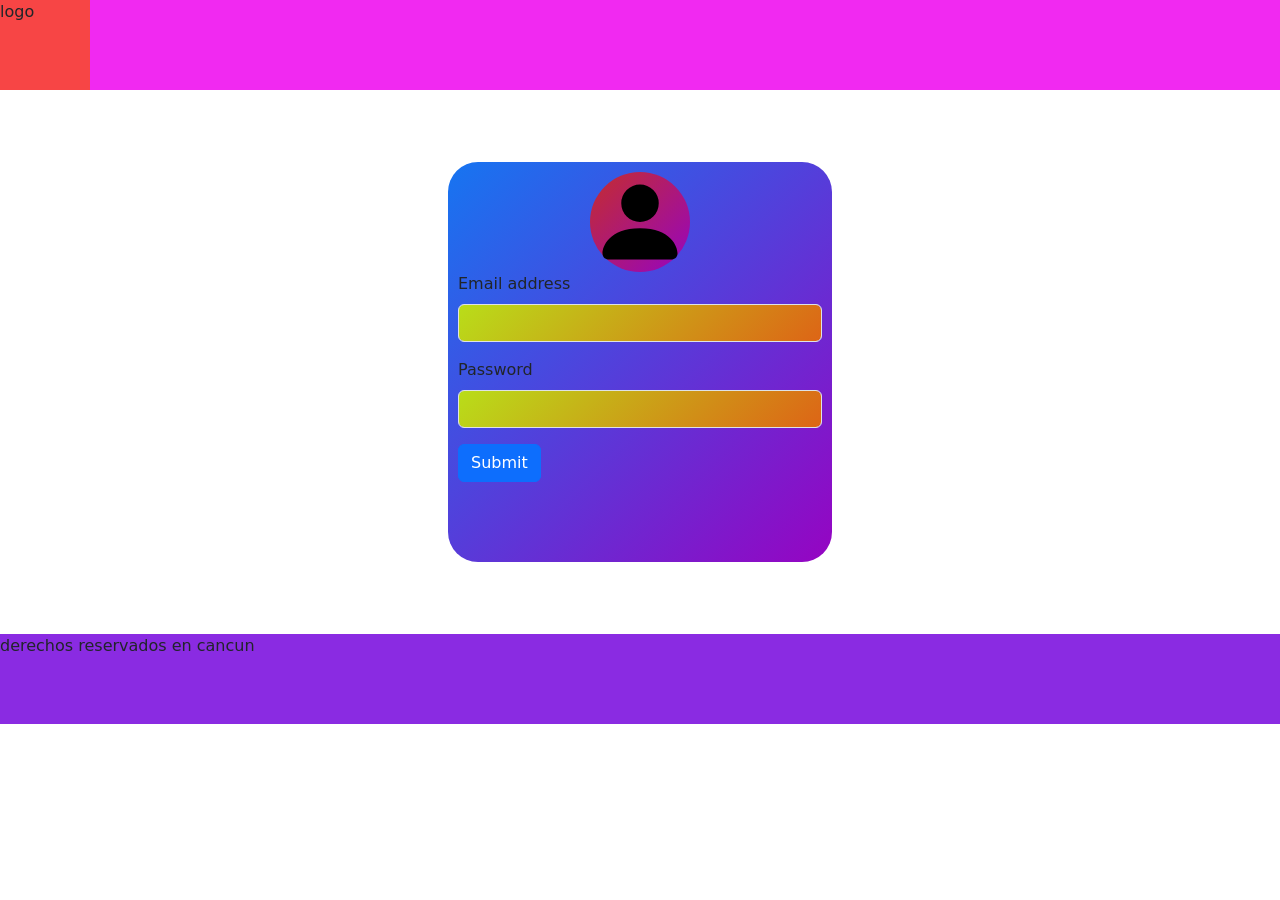
==== InicioSesion.html @ d2460243 "Add files via upload" ====
<!DOCTYPE html>
<html lang="en">
<head>
    <meta charset="UTF-8">
    <meta name="viewport" content="width=device-width, initial-scale=1.0">
    <title>inicio de sesion</title>
    <link href="https://cdn.jsdelivr.net/npm/bootstrap@5.3.7/dist/css/bootstrap.min.css" rel="stylesheet" integrity="sha384-LN+7fdVzj6u52u30Kp6M/trliBMCMKTyK833zpbD+pXdCLuTusPj697FH4R/5mcr" crossorigin="anonymous">

    <style>
        nav{
            width: 100%;
            height: 90px;
            margin: 0px;
            padding: 0%;
            background-color: rgb(241, 41, 241);
        }
        body{
            margin: 0px;
        }
        article{
            background-color: rgb(247, 69, 69);
            width: 90px;
            height: 90px;
        }
        form{
            margin: 1%;
            background-color: aqua;
            border-radius: 30px;
            padding: 10px;
            
        }
        footer{
            width: 100%;
            height: 90px;
            margin: 0px;
            padding: 0%;
            background-color: blueviolet;
        }
        form{
            margin: auto;
            width: 30%;
            height: 400px;
            background: linear-gradient(135deg,rgb(22, 117, 241),rgb(150, 4, 194));
        }
        .fotoInicio{
            width: 100px;
            height: 100px;
            margin: auto;
            border-radius: 100%;
            background: linear-gradient(135deg,rgb(196, 45, 45),rgb(150, 4, 194));
        }
        img{
            
            height: 100px;
            width: 100px;
        }
        input{
            background: linear-gradient(135deg,rgb(185, 221, 25),rgb(221, 101, 22));;
        }
        
    </style>
</head>
<body>
    <script src="https://cdn.jsdelivr.net/npm/bootstrap@5.3.7/dist/js/bootstrap.bundle.min.js" integrity="sha384-ndDqU0Gzau9qJ1lfW4pNLlhNTkCfHzAVBReH9diLvGRem5+R9g2FzA8ZGN954O5Q" crossorigin="anonymous"></script>

    <nav>
        <article>
            logo
        </article>
    </nav>
    <br>
    <br>
    <br>
    <form>
        <article class="fotoInicio">
            <img src="person-fill.svg" alt="">
        </article>
  <div class="mb-3">
    <label for="exampleInputEmail1" class="form-label">Email address</label>
    <input type="email" class="form-control" id="exampleInputEmail1" aria-describedby="emailHelp">
  </div>
  <div class="mb-3">
    <label for="exampleInputPassword1" class="form-label">Password</label>
    <input type="password" class="form-control" id="exampleInputPassword1">
  </div>
  <button type="submit" class="btn btn-primary">Submit</button>
</form>
    <br>
    <br>
    <br>
    <footer>
    derechos reservados en cancun
</footer>
</body>
</html>
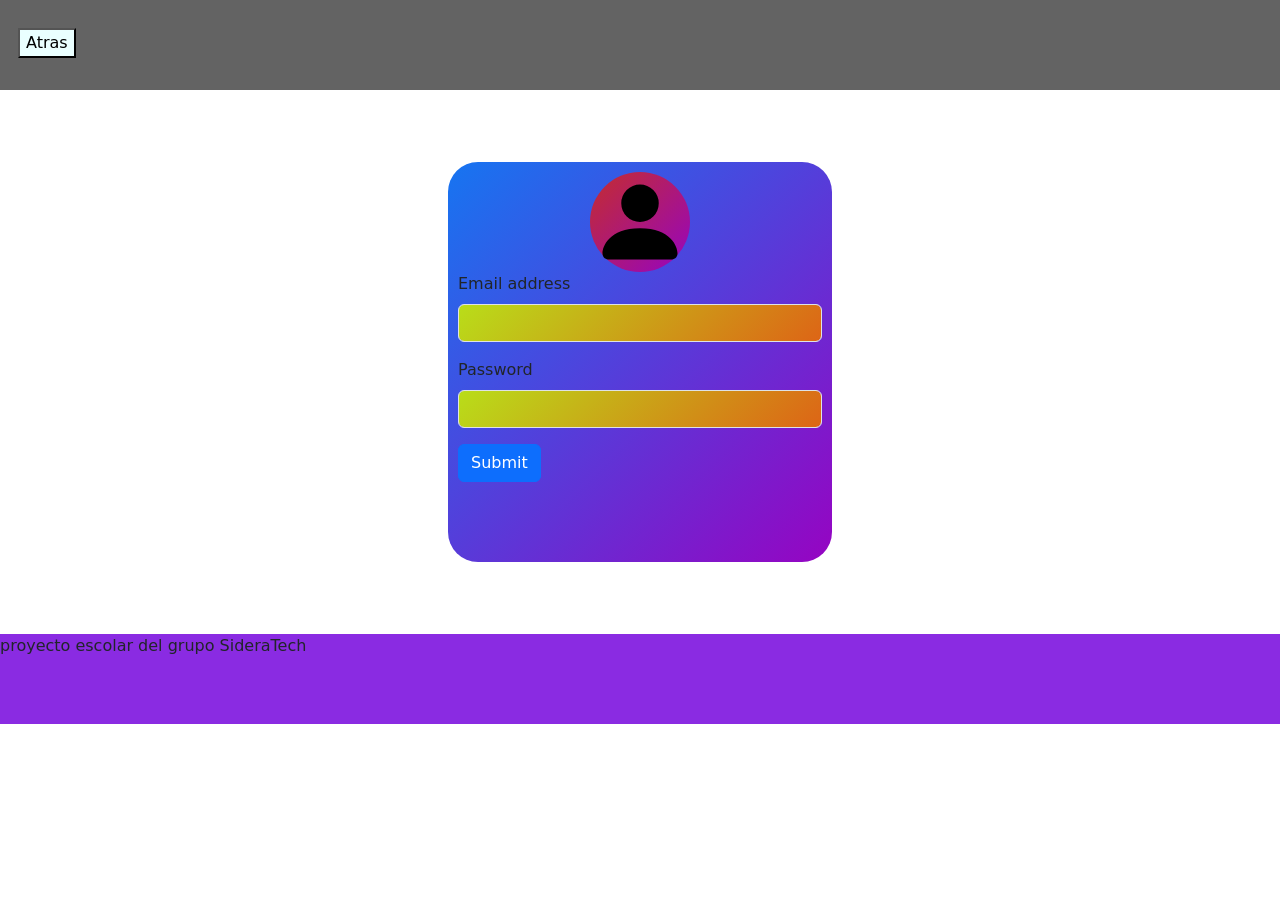
==== commit d24bc850: "Add files via upload" ====
--- a/InicioSesion.html
+++ b/InicioSesion.html
@@ -12,13 +12,12 @@
             height: 90px;
             margin: 0px;
             padding: 0%;
-            background-color: rgb(241, 41, 241);
+            background-color: rgb(99, 99, 99);
         }
         body{
             margin: 0px;
         }
         article{
-            background-color: rgb(247, 69, 69);
             width: 90px;
             height: 90px;
         }
@@ -57,6 +56,19 @@
         input{
             background: linear-gradient(135deg,rgb(185, 221, 25),rgb(221, 101, 22));;
         }
+        .regreso{
+            float: left;
+            margin-top: 28px;
+            margin-left: 18px;
+             background-color: rgb(234, 255, 255);
+        }
+        button:hover{
+            background-color: rgb(134, 134, 134);
+            border-radius: 30px;
+            transition: 0.5s;
+            color: aliceblue;
+        }
+        
         
     </style>
 </head>
@@ -65,7 +77,9 @@
 
     <nav>
         <article>
-            logo
+            <a href="index.html">
+                <button class="regreso">Atras</button>
+            </a>
         </article>
     </nav>
     <br>
@@ -89,7 +103,7 @@
     <br>
     <br>
     <footer>
-    derechos reservados en cancun
+    proyecto escolar del grupo SideraTech
 </footer>
 </body>
 </html>
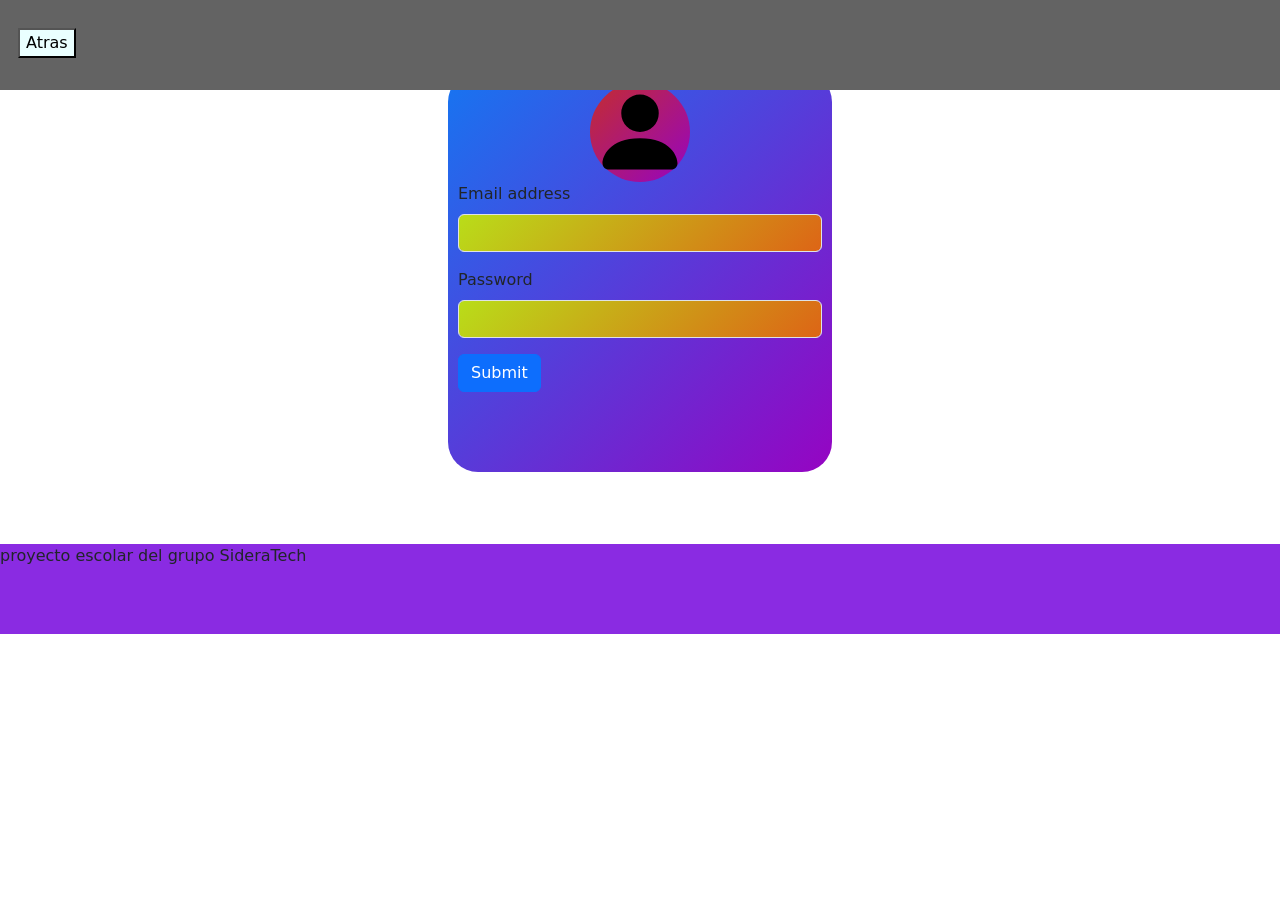
==== commit 090acb05: "Add files via upload" ====
--- a/InicioSesion.html
+++ b/InicioSesion.html
@@ -1,109 +1,59 @@
 <!DOCTYPE html>
 <html lang="en">
-<head>
-    <meta charset="UTF-8">
-    <meta name="viewport" content="width=device-width, initial-scale=1.0">
+  <head>
+    <meta charset="UTF-8" />
+    <meta name="viewport" content="width=device-width, initial-scale=1.0" />
     <title>inicio de sesion</title>
-    <link href="https://cdn.jsdelivr.net/npm/bootstrap@5.3.7/dist/css/bootstrap.min.css" rel="stylesheet" integrity="sha384-LN+7fdVzj6u52u30Kp6M/trliBMCMKTyK833zpbD+pXdCLuTusPj697FH4R/5mcr" crossorigin="anonymous">
-
-    <style>
-        nav{
-            width: 100%;
-            height: 90px;
-            margin: 0px;
-            padding: 0%;
-            background-color: rgb(99, 99, 99);
-        }
-        body{
-            margin: 0px;
-        }
-        article{
-            width: 90px;
-            height: 90px;
-        }
-        form{
-            margin: 1%;
-            background-color: aqua;
-            border-radius: 30px;
-            padding: 10px;
-            
-        }
-        footer{
-            width: 100%;
-            height: 90px;
-            margin: 0px;
-            padding: 0%;
-            background-color: blueviolet;
-        }
-        form{
-            margin: auto;
-            width: 30%;
-            height: 400px;
-            background: linear-gradient(135deg,rgb(22, 117, 241),rgb(150, 4, 194));
-        }
-        .fotoInicio{
-            width: 100px;
-            height: 100px;
-            margin: auto;
-            border-radius: 100%;
-            background: linear-gradient(135deg,rgb(196, 45, 45),rgb(150, 4, 194));
-        }
-        img{
-            
-            height: 100px;
-            width: 100px;
-        }
-        input{
-            background: linear-gradient(135deg,rgb(185, 221, 25),rgb(221, 101, 22));;
-        }
-        .regreso{
-            float: left;
-            margin-top: 28px;
-            margin-left: 18px;
-             background-color: rgb(234, 255, 255);
-        }
-        button:hover{
-            background-color: rgb(134, 134, 134);
-            border-radius: 30px;
-            transition: 0.5s;
-            color: aliceblue;
-        }
-        
-        
-    </style>
-</head>
-<body>
-    <script src="https://cdn.jsdelivr.net/npm/bootstrap@5.3.7/dist/js/bootstrap.bundle.min.js" integrity="sha384-ndDqU0Gzau9qJ1lfW4pNLlhNTkCfHzAVBReH9diLvGRem5+R9g2FzA8ZGN954O5Q" crossorigin="anonymous"></script>
+    <link rel="stylesheet" href="StylesSesion.css" />
+    <link
+      href="https://cdn.jsdelivr.net/npm/bootstrap@5.3.7/dist/css/bootstrap.min.css"
+      rel="stylesheet"
+      integrity="sha384-LN+7fdVzj6u52u30Kp6M/trliBMCMKTyK833zpbD+pXdCLuTusPj697FH4R/5mcr"
+      crossorigin="anonymous"/>
+  </head>
+  <body>
+    <script
+      src="https://cdn.jsdelivr.net/npm/bootstrap@5.3.7/dist/js/bootstrap.bundle.min.js"
+      integrity="sha384-ndDqU0Gzau9qJ1lfW4pNLlhNTkCfHzAVBReH9diLvGRem5+R9g2FzA8ZGN954O5Q"
+      crossorigin="anonymous"
+    ></script>
 
     <nav>
-        <article>
-            <a href="index.html">
-                <button class="regreso">Atras</button>
-            </a>
-        </article>
+      <article>
+        <a href="index.html">
+          <button class="regreso">Atras</button>
+        </a>
+      </article>
     </nav>
-    <br>
-    <br>
-    <br>
-    <form>
-        <article class="fotoInicio">
-            <img src="person-fill.svg" alt="">
-        </article>
-  <div class="mb-3">
-    <label for="exampleInputEmail1" class="form-label">Email address</label>
-    <input type="email" class="form-control" id="exampleInputEmail1" aria-describedby="emailHelp">
-  </div>
-  <div class="mb-3">
-    <label for="exampleInputPassword1" class="form-label">Password</label>
-    <input type="password" class="form-control" id="exampleInputPassword1">
-  </div>
-  <button type="submit" class="btn btn-primary">Submit</button>
-</form>
-    <br>
-    <br>
-    <br>
-    <footer>
-    proyecto escolar del grupo SideraTech
-</footer>
-</body>
-</html>+    <br />
+    <br />
+    <br />
+    <form action="login.php" method="post">
+      <article class="fotoInicio">
+        <img src="person-fill.svg" alt="" />
+      </article>
+      <div class="mb-3">
+        <label for="exampleInputEmail1" class="form-label">Email address</label>
+        <input
+          type="email"
+          class="form-control"
+          id="exampleInputEmail1"
+          aria-describedby="emailHelp"
+        />
+      </div>
+      <div class="mb-3">
+        <label for="exampleInputPassword1" class="form-label">Password</label>
+        <input
+          type="password"
+          class="form-control"
+          id="exampleInputPassword1"
+        />
+      </div>
+      <button type="submit" class="btn btn-primary">Submit</button>
+    </form>
+    <br />
+    <br />
+    <br />
+    <footer>proyecto escolar del grupo SideraTech</footer>
+  </body>
+</html>
--- a/StylesSesion.css
+++ b/StylesSesion.css
@@ -0,0 +1,70 @@
+      nav {
+        width: 100%;
+        height: 90px;
+        margin: 0px;
+        padding: 0%;
+        background-color: rgb(99, 99, 99);
+        position: fixed;
+        top: 0;
+      }
+      body {
+        margin: 0px;
+      }
+      article {
+        width: 90px;
+        height: 90px;
+      }
+      form {
+        margin: 1%;
+        background-color: aqua;
+        border-radius: 30px;
+        padding: 10px;
+      }
+      footer {
+        width: 100%;
+        height: 90px;
+        margin: 0px;
+        padding: 0%;
+        background-color: blueviolet;
+      }
+      form {
+        margin: auto;
+        width: 30%;
+        height: 400px;
+        background: linear-gradient(
+          135deg,
+          rgb(22, 117, 241),
+          rgb(150, 4, 194)
+        );
+      }
+      .fotoInicio {
+        width: 100px;
+        height: 100px;
+        margin: auto;
+        border-radius: 100%;
+        background: linear-gradient(135deg, rgb(196, 45, 45), rgb(150, 4, 194));
+      }
+      img {
+        height: 100px;
+        width: 100px;
+      }
+      input {
+        background: linear-gradient(
+          135deg,
+          rgb(185, 221, 25),
+          rgb(221, 101, 22)
+        );
+      }
+      .regreso {
+        float: left;
+        margin-top: 28px;
+        margin-left: 18px;
+        background-color: rgb(234, 255, 255);
+      }
+      button:hover {
+        background-color: rgb(134, 134, 134);
+        border-radius: 30px;
+        transition: 0.5s;
+        color: aliceblue;
+        cursor: pointer;
+      }
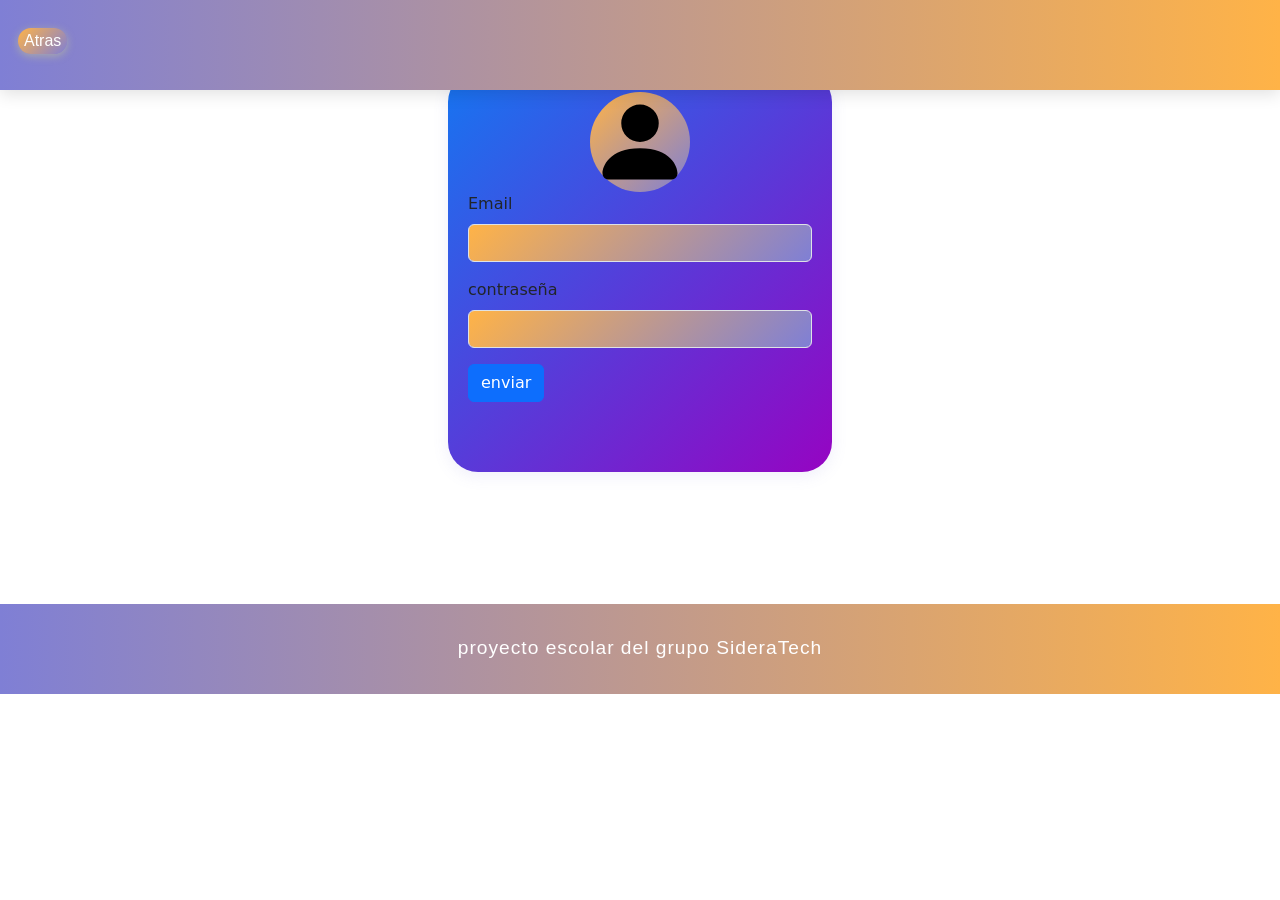
==== commit d12c7a0c: "Add files via upload" ====
--- a/InicioSesion.html
+++ b/InicioSesion.html
@@ -28,28 +28,30 @@
     <br />
     <br />
     <br />
-    <form action="login.php" method="post">
+    <form action="login.php" method="POST">
       <article class="fotoInicio">
         <img src="person-fill.svg" alt="" />
       </article>
       <div class="mb-3">
-        <label for="exampleInputEmail1" class="form-label">Email address</label>
+        <label for="exampleInputEmail1" class="form-label">Email</label>
         <input
           type="email"
           class="form-control"
           id="exampleInputEmail1"
           aria-describedby="emailHelp"
+          name="mail"
         />
       </div>
       <div class="mb-3">
-        <label for="exampleInputPassword1" class="form-label">Password</label>
+        <label for="exampleInputPassword1" class="form-label">contraseña</label>
         <input
           type="password"
           class="form-control"
           id="exampleInputPassword1"
+          name="contrasena"
         />
       </div>
-      <button type="submit" class="btn btn-primary">Submit</button>
+        <button type="submit" value="enviar" class="btn btn-primary">enviar</button>
     </form>
     <br />
     <br />
--- a/StylesSesion.css
+++ b/StylesSesion.css
@@ -3,11 +3,14 @@
         height: 90px;
         margin: 0px;
         padding: 0%;
-        background-color: rgb(99, 99, 99);
+  background: linear-gradient(90deg, #7f7fd5 0%, #ffb347 100%);
+  box-shadow: 0 4px 16px rgba(0,0,0,0.12);
+  z-index: 10;
         position: fixed;
         top: 0;
       }
       body {
+  font-family: 'Roboto', sans-serif;
         margin: 0px;
       }
       article {
@@ -16,16 +19,24 @@
       }
       form {
         margin: 1%;
-        background-color: aqua;
-        border-radius: 30px;
-        padding: 10px;
+  background: linear-gradient(135deg, #7f7fd5 0%, #ffb347 100%);
+  border-radius: 30px;
+  padding: 20px;
+  box-shadow: 0 4px 16px rgba(127,127,213,0.12);
       }
       footer {
         width: 100%;
         height: 90px;
         margin: 0px;
         padding: 0%;
-        background-color: blueviolet;
+  background: linear-gradient(90deg, #7f7fd5 0%, #ffb347 100%);
+  color: #fff;
+  font-family: 'Montserrat', sans-serif;
+  font-size: 1.2rem;
+  text-align: center;
+  padding: 30px 0;
+  margin-top: 60px;
+  letter-spacing: 1px;
       }
       form {
         margin: auto;
@@ -42,29 +53,35 @@
         height: 100px;
         margin: auto;
         border-radius: 100%;
-        background: linear-gradient(135deg, rgb(196, 45, 45), rgb(150, 4, 194));
+  background: linear-gradient(135deg, #ffb347 0%, #7f7fd5 100%);
       }
       img {
         height: 100px;
         width: 100px;
       }
       input {
-        background: linear-gradient(
-          135deg,
-          rgb(185, 221, 25),
-          rgb(221, 101, 22)
-        );
+        background: linear-gradient(135deg, #ffb347 0%, #7f7fd5 100%);
+        color: #333;
+        border: none;
+        border-radius: 10px;
+        padding: 8px 12px;
       }
       .regreso {
         float: left;
         margin-top: 28px;
         margin-left: 18px;
-        background-color: rgb(234, 255, 255);
+  background: linear-gradient(135deg, #ffb347 0%, #7f7fd5 100%);
+  color: #fff;
+  border: none;
+  border-radius: 20px;
+  font-family: 'Montserrat', sans-serif;
+  font-size: 1rem;
+  box-shadow: 0 2px 8px #aaa;
       }
       button:hover {
-        background-color: rgb(134, 134, 134);
-        border-radius: 30px;
-        transition: 0.5s;
-        color: aliceblue;
-        cursor: pointer;
+  background: linear-gradient(135deg, #7f7fd5 0%, #ffb347 100%);
+  color: #fff;
+  border-radius: 30px;
+  box-shadow: 0 4px 16px #7f7fd5;
+  cursor: pointer;
       }
